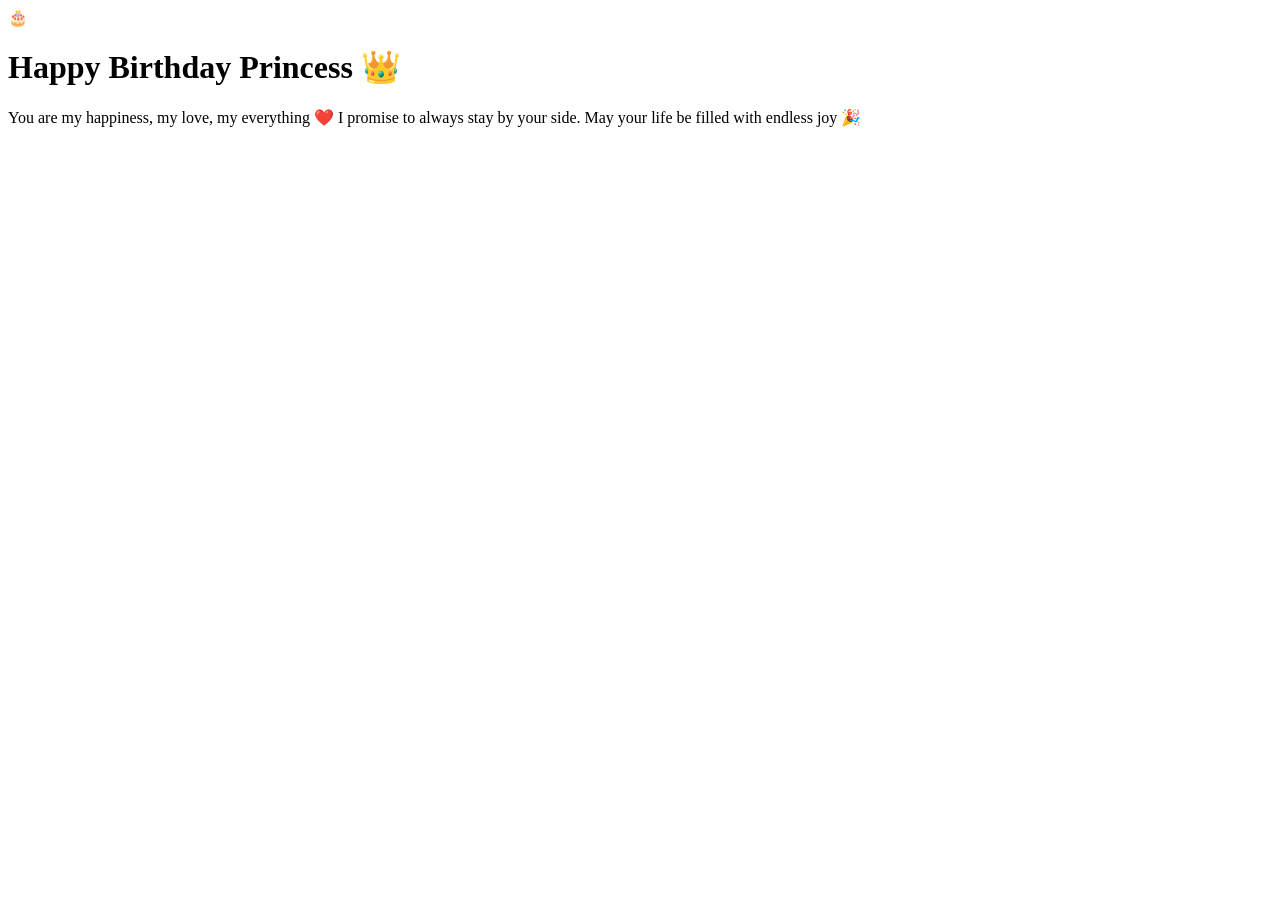
==== surprise.html @ ba52882a "Create surprise.html" ====
<!DOCTYPE html>
<html lang="en">
<head>
<meta charset="UTF-8">
<meta name="viewport" content="width=device-width, initial-scale=1.0">
<title>Surprise 🎂</title>
<link rel="stylesheet" href="style.css">
</head>
<body class="celebration">

<div class="cake-section">
    <div class="cake">🎂</div>
    <h1 class="title">Happy Birthday Princess 👑</h1>

    <p id="message" class="hidden">
        You are my happiness, my love, my everything ❤️  
        I promise to always stay by your side.  
        May your life be filled with endless joy 🎉
    </p>
</div>

<div class="confetti-container"></div>

<script src="script.js"></script>
</body>
</html>
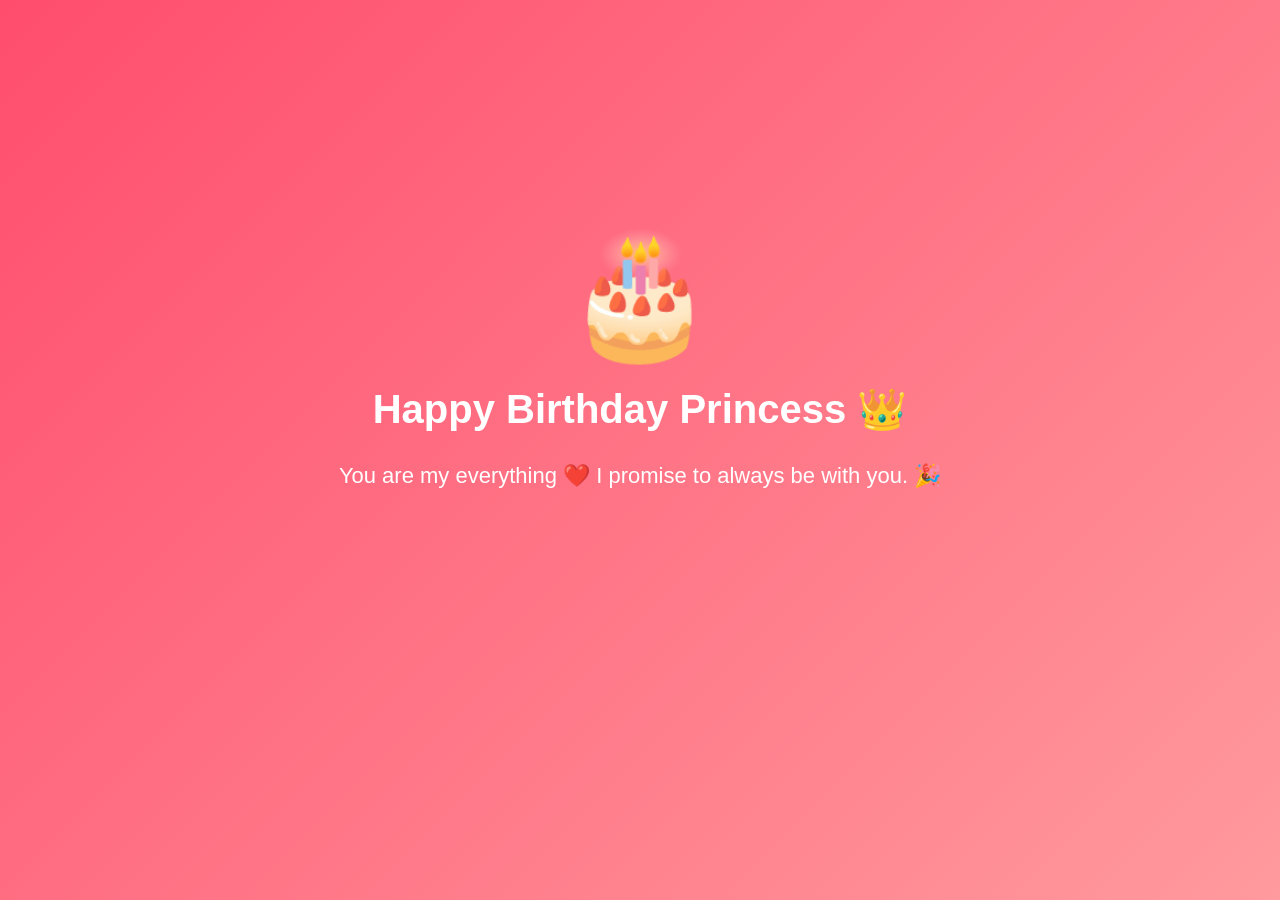
==== commit 6e48d7c3: "Update surprise.html" ====
--- a/surprise.html
+++ b/surprise.html
@@ -11,16 +11,10 @@
 <div class="cake-section">
     <div class="cake">🎂</div>
     <h1 class="title">Happy Birthday Princess 👑</h1>
-
-    <p id="message" class="hidden">
-        You are my happiness, my love, my everything ❤️  
-        I promise to always stay by your side.  
-        May your life be filled with endless joy 🎉
-    </p>
+    <p id="message" class="hidden">You are my everything ❤️ I promise to always be with you. 🎉</p>
 </div>
 
 <div class="confetti-container"></div>
-
 <script src="script.js"></script>
 </body>
 </html>
--- a/style.css
+++ b/style.css
@@ -0,0 +1,99 @@
+* {
+    margin: 0;
+    padding: 0;
+    box-sizing: border-box;
+    font-family: Arial, sans-serif;
+}
+
+/* MAIN PAGE */
+.hero {
+    height: 100vh;
+    background: linear-gradient(135deg, #ff758c, #ff7eb3);
+    display: flex;
+    flex-direction: column;
+    justify-content: center;
+    align-items: center;
+    color: white;
+    text-align: center;
+}
+
+.hero h1 {
+    font-size: 50px;
+    margin-bottom: 20px;
+}
+
+.hero button {
+    padding: 15px 30px;
+    border: none;
+    border-radius: 30px;
+    background: white;
+    color: #ff4d6d;
+    font-size: 18px;
+    cursor: pointer;
+    transition: 0.3s;
+}
+
+.hero button:hover {
+    transform: scale(1.1);
+}
+
+/* SURPRISE PAGE */
+.celebration {
+    height: 100vh;
+    background: linear-gradient(135deg, #ff4d6d, #ff9a9e);
+    overflow: hidden;
+    text-align: center;
+    color: white;
+}
+
+.cake-section {
+    position: relative;
+    top: 25%;
+}
+
+.cake {
+    font-size: 120px;
+    animation: bounce 2s infinite;
+}
+
+.title {
+    margin-top: 20px;
+    font-size: 40px;
+    animation: fadeIn 2s ease-in;
+}
+
+.hidden {
+    margin-top: 30px;
+    font-size: 22px;
+    opacity: 0;
+    animation: showMessage 3s forwards;
+    animation-delay: 3s;
+}
+
+/* Confetti */
+.confetti {
+    position: absolute;
+    width: 10px;
+    height: 10px;
+    animation: fall 4s linear infinite;
+}
+
+@keyframes bounce {
+    0%,100% { transform: translateY(0); }
+    50% { transform: translateY(-20px); }
+}
+
+@keyframes fadeIn {
+    from {opacity: 0;}
+    to {opacity: 1;}
+}
+
+@keyframes showMessage {
+    to {opacity: 1;}
+}
+
+@keyframes fall {
+    to {
+        transform: translateY(100vh) rotate(360deg);
+    }
+}
